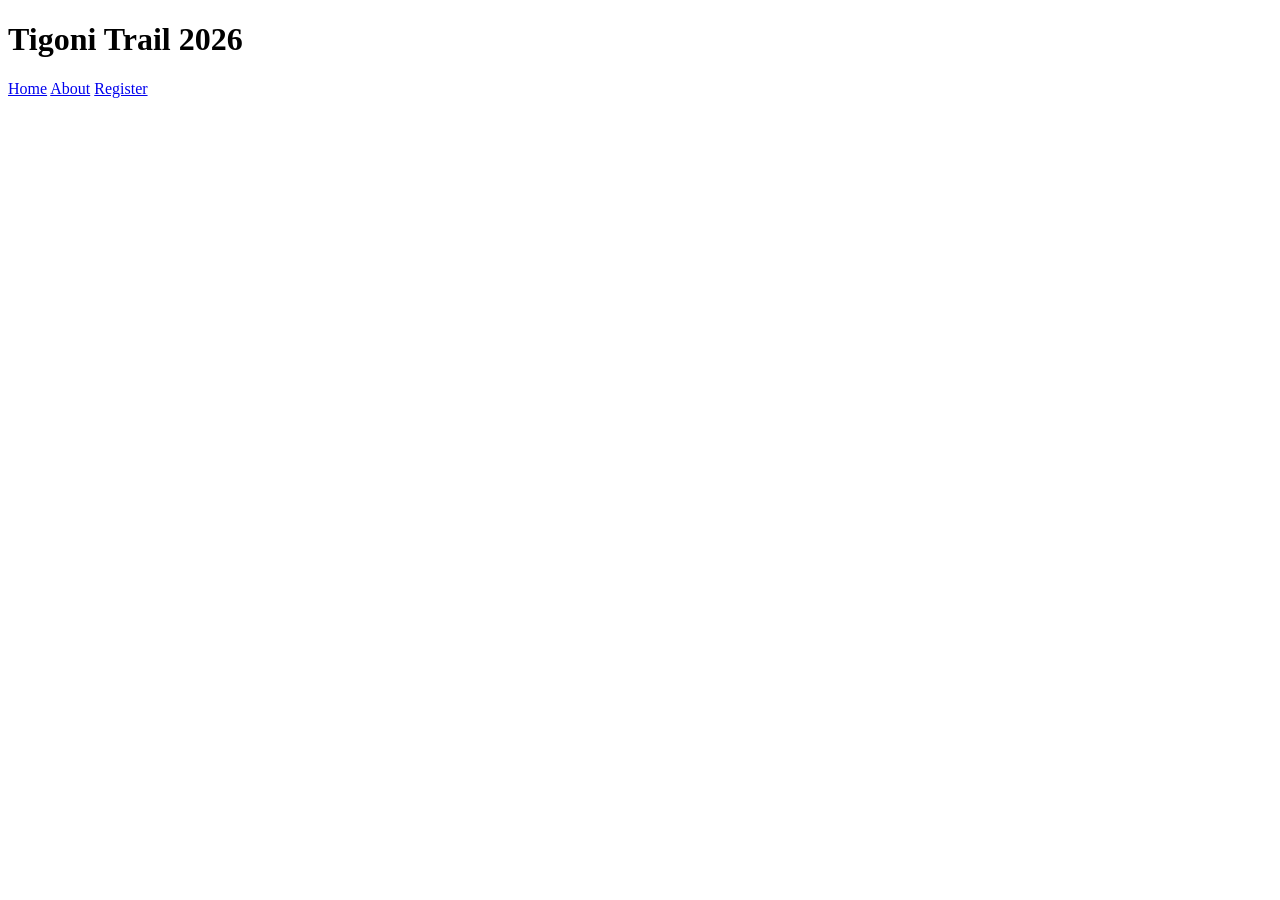
==== index.html @ 402487d3 "Add main and footer structure to index.html" ====
<!DOCTYPE html>
<html lang="en">
<head>
    <meta charset="UTF-8">
    <meta name="viewport" content="width=device-width, initial-scale=1.0">
    <title>Tigoni Trail 2026</title>
    <link rel="stylesheet" href="style.css">
    <h1>Tigoni Trail 2026</h1>
    <a href="index.html">Home</a>
    <a href="about.html">About</a>
    <a href="booking.html">Register</a>
</head>
<body>
 
    <!-- Section 2: Header & Navigation -->
     <header>

     </header>
     <!-- Section 3: Main Content (ADD IT HERE)-->
      <main>
        <section class="hero">

        </section>
        <section class="highlights">

        </section>
        <div id="attendees-list">

        </div>

      </main>
      <!-- Section 4: Footer -->
       <footer>
        
       </footer>
</body>
</html>
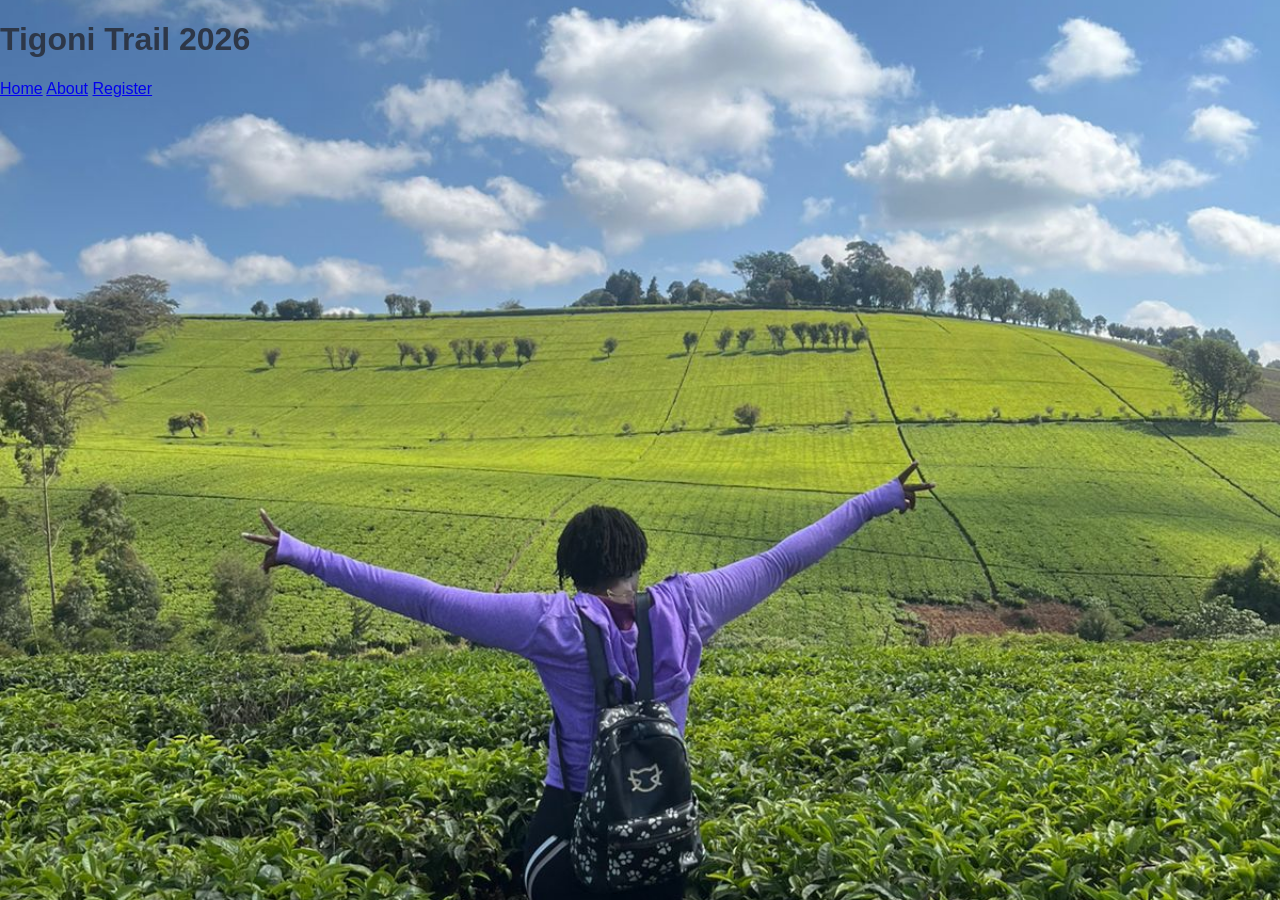
==== commit 124d01df: "Finalize README documentation" ====
--- a/index.html
+++ b/index.html
@@ -31,7 +31,7 @@
       </main>
       <!-- Section 4: Footer -->
        <footer>
-        
+
        </footer>
 </body>
 </html>
--- a/style.css
+++ b/style.css
@@ -0,0 +1,171 @@
+/* Main layout Container */
+main {
+    max-width: 1200px;
+    margin:50px auto;
+    padding: 0% 20px;
+    font-family: 'Poppins', sans-serif;
+}
+
+/* Row layout for About page */
+/* Rectrict the overall width of your content area so the boxes stay smaller and centered*/
+main {
+    max-width: 800px;
+    margin: 30px auto;
+    padding: 0 20px;
+}
+
+.about-container {
+    display: flex;
+    flex-wrap: wrap:wrap; /*keep it responsive on smaller screens*/
+    gap: 20px;
+    justify-content: center;
+}
+
+/* Left Column: Packing List Card */
+.packing-list {
+   flex: 1; 
+   min-width: 280px;
+   max-width: 380px;
+   background-color: hsl(132, 29%, 97%);
+   border: 2px solid hsl(123, 46%, 34%);
+   border-left: 8px solid hsl(124, 55%, 24%);
+   border-radius: 10px;
+   padding: 25px;
+   box-shadow: 0 4px 12px rgba(red, green, blue, alpha);
+
+}
+.packing-List h2 {
+    color: hsl(118, 85%, 43%);
+    margin-top: 0%;
+    font-size: 1.5rem;
+    
+}
+.packing-List ul {
+    line-height: 1.8;
+    padding-left: 20px;
+    color: hsl(138, 21%, 23%);
+}
+
+/* Right Column: Decorated Rectangular Frame for Itinerary*/
+.itinerary {
+    flex: 1.3;
+    min-width: 400px;
+    background-color: hsl(0, 0%, 100%);     
+    border: 2px solid hsl(123, 46%, 34%);
+    border-left: 8px solid hsl(124, 55%, 24%);
+    border-radius: 12px;
+    padding: 30px;
+    box-shadow: 10px;
+}
+
+.itinerary ol {
+    line-height: 1.8;
+    padding-left: 20px;
+    color: hsl(138, 21%, 23%);
+
+}
+
+.itinerary li {
+    margin-bottom: 8px;
+}
+
+.packing-List, .itinerary {
+    flex: 1;
+    min-width: 300px;
+    background-color: hsla(0, 0%, 100%, 0.92);
+    border: 2px solid hsl(123, 46%, 34%);
+    border-radius: 10px;
+    padding: 25px;
+    box-shadow: 0 4px 10px hsla(0, 0%, 0%, 0.08);
+}
+
+body {
+    font-family: 'Segoe UI', Tahoma, Geneva, Verdana, sans-serif;
+    background-image: url( 'tigoni-bg.jpg.jpeg');
+    background-size:cover;
+    background-position: center;
+    background-attachment: fixed; 
+
+    color: hsl(218, 23%, 23%);
+    margin: 0%;
+    padding: 0%;
+ 
+}
+/* Booking Page Styling*/
+.booking-container {
+    display: flex;
+    justify-content: center;
+    padding: 30px 15px;
+}
+
+.booking-card {
+    background-color: hsl(0, 0%, 100%);
+    border: 2px solid hsl(123, 46%, 34%);
+    border-left: 8px solid hsl(124, 55%, 24%);
+    border-radius: 10px;
+    padding: 25px;
+    width: 100%;
+    max-width: 420px;
+    box-shadow: 0 4px 10px rgba(red, green, blue, alpha);
+}
+
+.booking-card h2 {
+    color: hsl(124, 55%, 24%);
+    margin-top: 0;
+    border-bottom: 2px dashed hsl(122, 37%, 74%);
+    padding-bottom: 8px;
+}
+
+.field-group {
+    margin-bottom: 15px;
+}
+
+.field-group label {
+    display: block;
+    font-weight: bold;
+    margin-bottom: 5px;
+    color: hsl(218, 23%, 23%);
+}
+
+.field-group input {
+    width: 100%;
+    padding: 8px;
+    border: 1px solid hsl(122, 37%, 74%);
+    border-radius: 5px;
+    box-sizing: border-box;
+
+}
+.submit-btn {
+background-color: hsl(123, 46%, 34%);
+color: white;
+border: none;
+padding: 10px 15px;
+font-size: 1rem;
+font-weight: bold;
+border-radius: 5px;
+cursor: pointer;
+width: 100%;
+}
+
+.submit-btn:hover {
+    background-color: hsl(124, 55%, 24%);
+}
+.hidden-message {
+    display: none;
+    margin-top: 15px;
+    color: hsl(124, 55%, 24%);
+    font-weight: bold;
+}
+
+/* Confirmation message styling */
+.hidden-message {
+    display: none;
+    margin-top: 15px;
+    padding: 12px;
+    background-color: hsl(125, 39%, 94%);
+    border: 1px solid hsl(122, 37%, 74%);
+    border-radius: 5px;
+    color: hsl(124, 55%, 24%);
+    font-weight: bold;
+    text-align: center;
+}
